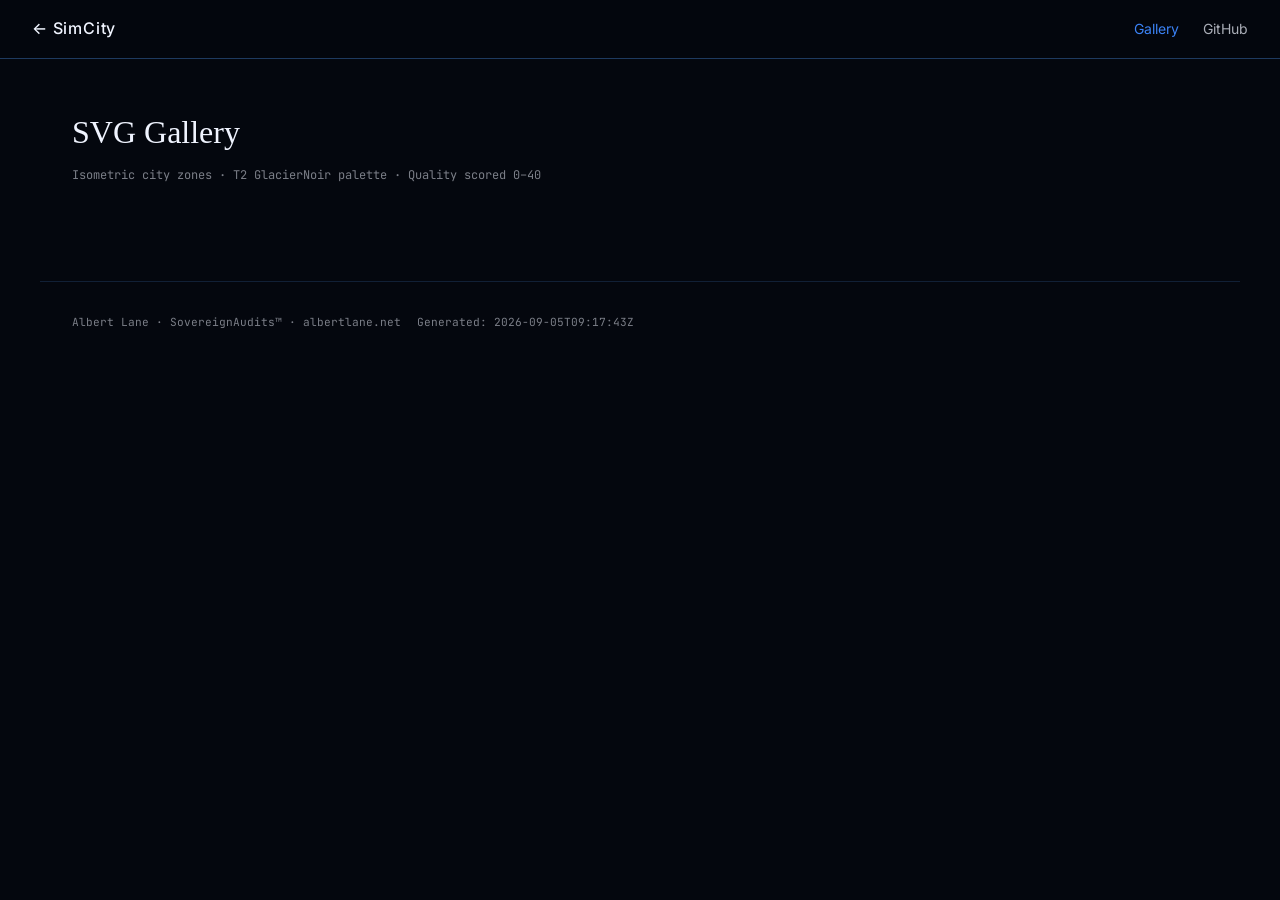
==== site/gallery.html @ 8b423bdb "simcity_extended_pipeline: cycle update Co-authored-by: Claude Sonnet 4.6 <claude@anthropic.com>" ====
<!DOCTYPE html>
<html lang="en">
<head>
  <meta charset="UTF-8">
  <meta name="viewport" content="width=device-width,initial-scale=1">
  <title>SimCity Gallery — Albert Lane Digital Estate</title>
  <link rel="canonical" href="https://albertlane.org/SimCity/gallery.html">
  <link rel="stylesheet" href="styles.css">
  <link href="https://fonts.googleapis.com/css2?family=Inter:wght@300;400;500&family=JetBrains+Mono:wght@400;500&display=swap" rel="stylesheet">
</head>
<body>
  <!-- Authored: Albert Lane | SovereignAudits™ | Rendered: Claude Sonnet 4.6 | 2026-09-05T09:17:43Z -->
  <!-- SEC Whistleblower No. 17684-273-411-436 -->
  <nav class="site-nav">
    <a href="/SimCity" class="nav-brand">← SimCity</a>
    <ul class="nav-links">
      <li><a href="/SimCity/gallery.html" class="active">Gallery</a></li>
      <li><a href="https://github.com/Albert-lane-org/SimCity" rel="noopener">GitHub</a></li>
    </ul>
  </nav>
  <main>
    <h1 class="gallery-heading">SVG Gallery</h1>
    <p class="gallery-meta">Isometric city zones · T2 GlacierNoir palette · Quality scored 0–40</p>
    <div class="gallery-grid">
      
    </div>
  </main>
  <footer class="site-footer">
    <div class="footer-meta">
      <span>Albert Lane · SovereignAudits™ · albertlane.net</span>
      <span>Generated: 2026-09-05T09:17:43Z</span>
    </div>
  </footer>
</body>
</html>
---- site/styles.css ----
:root {
  --bg:     #04070E;
  --blue:   #3B82F6;
  --ice:    #F0F4FF;
  --mid:    #1E3A5F;
  --dark:   #0A1628;
  --line:   #2563EB;
  --amber:  #B8621A;
  --green:  #22C55E;
  --red:    #EF4444;
  --font-sans:  'Inter', system-ui, sans-serif;
  --font-serif: 'Cormorant Garamond', Georgia, serif;
  --font-mono:  'JetBrains Mono', 'Courier New', monospace;
  --radius:  6px;
  --gap:    1.5rem;
  --max-w:  1200px;
}

*, *::before, *::after { box-sizing: border-box; margin: 0; padding: 0; }

html { scroll-behavior: smooth; }

body {
  background: var(--bg);
  color: var(--ice);
  font-family: var(--font-sans);
  font-size: 16px;
  line-height: 1.6;
  -webkit-font-smoothing: antialiased;
}

/* ── Nav ── */
.site-nav {
  display: flex;
  align-items: center;
  justify-content: space-between;
  padding: 1rem 2rem;
  border-bottom: 1px solid var(--mid);
  position: sticky;
  top: 0;
  background: rgba(4,7,14,0.92);
  backdrop-filter: blur(12px);
  z-index: 100;
}
.nav-brand { color: var(--ice); text-decoration: none; font-weight: 500; letter-spacing: .05em; }
.nav-links { list-style: none; display: flex; gap: 1.5rem; }
.nav-links a { color: var(--ice); text-decoration: none; opacity: .7; transition: opacity .2s; font-size: .875rem; }
.nav-links a:hover, .nav-links a.active { opacity: 1; color: var(--blue); }

/* ── Hero ── */
.hero {
  max-width: var(--max-w);
  margin: 0 auto;
  padding: 5rem 2rem 4rem;
  display: grid;
  grid-template-columns: 1fr auto;
  gap: var(--gap);
  align-items: start;
}
.hero-iteration {
  font-family: var(--font-mono);
  font-size: .75rem;
  color: var(--blue);
  letter-spacing: .12em;
  text-transform: uppercase;
  margin-bottom: .75rem;
}
.hero-headline {
  font-family: var(--font-serif);
  font-size: clamp(2rem, 5vw, 3.5rem);
  font-weight: 400;
  line-height: 1.15;
  color: var(--ice);
  margin-bottom: 1rem;
}
.hero-subhead {
  font-size: 1.125rem;
  opacity: .75;
  max-width: 56ch;
  margin-bottom: 1.5rem;
}
.city-signal {
  border-left: 2px solid var(--blue);
  padding-left: 1rem;
  font-family: var(--font-serif);
  font-style: italic;
  color: var(--ice);
  opacity: .85;
  margin-bottom: 2rem;
}
.hero-cta {
  display: inline-block;
  background: var(--blue);
  color: var(--bg);
  padding: .75rem 1.75rem;
  border-radius: var(--radius);
  text-decoration: none;
  font-weight: 500;
  font-size: .9rem;
  transition: background .2s, transform .15s;
}
.hero-cta:hover { background: var(--line); transform: translateY(-1px); }

/* ── Canary reach ── */
.canary-reach {
  display: flex;
  flex-direction: column;
  align-items: flex-end;
  gap: .25rem;
  font-family: var(--font-mono);
  font-size: .75rem;
}
.canary-label { color: var(--amber); letter-spacing: .1em; }
.canary-score { font-size: 1.5rem; font-weight: 500; color: var(--green); }
.canary-domains { opacity: .6; }

/* ── Zones ── */
.zones-section {
  max-width: var(--max-w);
  margin: 0 auto 4rem;
  padding: 0 2rem;
}
.section-heading {
  font-family: var(--font-serif);
  font-size: 1.75rem;
  font-weight: 400;
  color: var(--ice);
  margin-bottom: 2rem;
  padding-bottom: .5rem;
  border-bottom: 1px solid var(--mid);
}
.zone-grid {
  display: grid;
  grid-template-columns: repeat(auto-fill, minmax(280px, 1fr));
  gap: var(--gap);
}
.zone-card {
  background: var(--dark);
  border: 1px solid var(--mid);
  border-radius: var(--radius);
  overflow: hidden;
  transition: border-color .2s, transform .15s;
}
.zone-card:hover { border-color: var(--blue); transform: translateY(-2px); }
.zone-header {
  display: flex;
  align-items: center;
  gap: .75rem;
  padding: 1rem 1.25rem .75rem;
  border-bottom: 1px solid var(--mid);
}
.zone-status-dot {
  width: 8px; height: 8px;
  border-radius: 50%;
  flex-shrink: 0;
}
.zone-name { font-size: 1rem; font-weight: 500; flex: 1; }
.zone-layer { font-family: var(--font-mono); font-size: .7rem; opacity: .5; }
.zone-svg {
  position: relative;
  background: var(--bg);
  padding: .5rem;
}
.zone-svg svg {
  width: 100%;
  height: auto;
  display: block;
}
.quality-badge {
  position: absolute;
  top: .5rem; right: .5rem;
  background: rgba(4,7,14,.85);
  font-family: var(--font-mono);
  font-size: .65rem;
  color: var(--blue);
  padding: .2rem .4rem;
  border-radius: 3px;
}
.zone-meta {
  padding: .75rem 1.25rem 1rem;
  display: flex;
  flex-direction: column;
  gap: .4rem;
}
.zone-phase { font-size: .8rem; opacity: .65; font-family: var(--font-mono); }
.progress-track {
  height: 4px;
  background: var(--mid);
  border-radius: 2px;
  overflow: hidden;
}
.progress-fill {
  height: 100%;
  border-radius: 2px;
  transition: width .4s ease;
}
.progress-label { font-family: var(--font-mono); font-size: .7rem; opacity: .5; align-self: flex-end; }

/* ── Pipeline ── */
.pipeline-section {
  max-width: var(--max-w);
  margin: 0 auto 4rem;
  padding: 0 2rem;
}
.pipeline-diagram {
  display: flex;
  flex-wrap: wrap;
  align-items: center;
  gap: .5rem;
  padding: 1.5rem;
  background: var(--dark);
  border: 1px solid var(--mid);
  border-radius: var(--radius);
}
.pipeline-step {
  display: flex;
  flex-direction: column;
  align-items: center;
  gap: .2rem;
}
.step-label {
  font-size: .8rem;
  font-weight: 500;
  white-space: nowrap;
}
.step-sub {
  font-family: var(--font-mono);
  font-size: .65rem;
  opacity: .55;
  white-space: nowrap;
}
.step-arrow {
  font-family: var(--font-mono);
  color: var(--blue);
  font-size: 1.1rem;
  align-self: center;
}
.loop-arrow { color: var(--amber); }
.pipeline-step--self .step-label { color: var(--amber); }
.pipeline-step--web .step-label { color: var(--green); }

/* ── Invite ── */
.invite-section {
  max-width: var(--max-w);
  margin: 0 auto 4rem;
  padding: 0 2rem;
}
.invite-copy { max-width: 60ch; opacity: .8; margin-bottom: 1.5rem; }
.invite-list {
  list-style: none;
  display: flex;
  flex-direction: column;
  gap: .75rem;
  margin-bottom: 2rem;
}
.invite-list li {
  padding-left: 1.25rem;
  position: relative;
  opacity: .85;
}
.invite-list li::before {
  content: '◈';
  position: absolute;
  left: 0;
  color: var(--blue);
}
.contact-link {
  font-family: var(--font-mono);
  color: var(--blue);
  text-decoration: none;
  font-size: .95rem;
}
.contact-link:hover { text-decoration: underline; }

/* ── Gallery ── */
.gallery-heading {
  font-family: var(--font-serif);
  font-size: 2rem;
  font-weight: 400;
  max-width: var(--max-w);
  margin: 3rem auto 0.5rem;
  padding: 0 2rem;
}
.gallery-meta {
  font-family: var(--font-mono);
  font-size: .75rem;
  opacity: .5;
  max-width: var(--max-w);
  margin: 0 auto 2rem;
  padding: 0 2rem;
}
.gallery-grid {
  max-width: var(--max-w);
  margin: 0 auto 4rem;
  padding: 0 2rem;
  display: grid;
  grid-template-columns: repeat(auto-fill, minmax(240px, 1fr));
  gap: var(--gap);
}
.gallery-card {
  background: var(--dark);
  border: 1px solid var(--mid);
  border-radius: var(--radius);
  overflow: hidden;
}
.gallery-svg { background: var(--bg); padding: .5rem; }
.gallery-svg svg { width: 100%; height: auto; display: block; }
.gallery-caption {
  display: flex;
  flex-wrap: wrap;
  gap: .4rem;
  padding: .75rem 1rem;
  font-family: var(--font-mono);
  font-size: .7rem;
  border-top: 1px solid var(--mid);
}
.gallery-zone { flex: 1; font-weight: 500; }
.gallery-iter { opacity: .5; }
.gallery-quality { font-weight: 500; }
.gallery-ts { width: 100%; opacity: .4; }

/* ── Footer ── */
.site-footer {
  border-top: 1px solid var(--mid);
  padding: 2rem;
  font-family: var(--font-mono);
  font-size: .7rem;
  opacity: .5;
  max-width: var(--max-w);
  margin: 0 auto;
}
.footer-meta {
  display: flex;
  flex-wrap: wrap;
  gap: 1rem;
  margin-bottom: .5rem;
}
.footer-copy a { color: var(--blue); text-decoration: none; }

/* ── Responsive ── */
@media (max-width: 768px) {
  .hero {
    grid-template-columns: 1fr;
    padding: 3rem 1.25rem 2.5rem;
  }
  .canary-reach { align-items: flex-start; }
  .pipeline-diagram { flex-direction: column; align-items: flex-start; }
  .zone-grid { grid-template-columns: 1fr; }
}
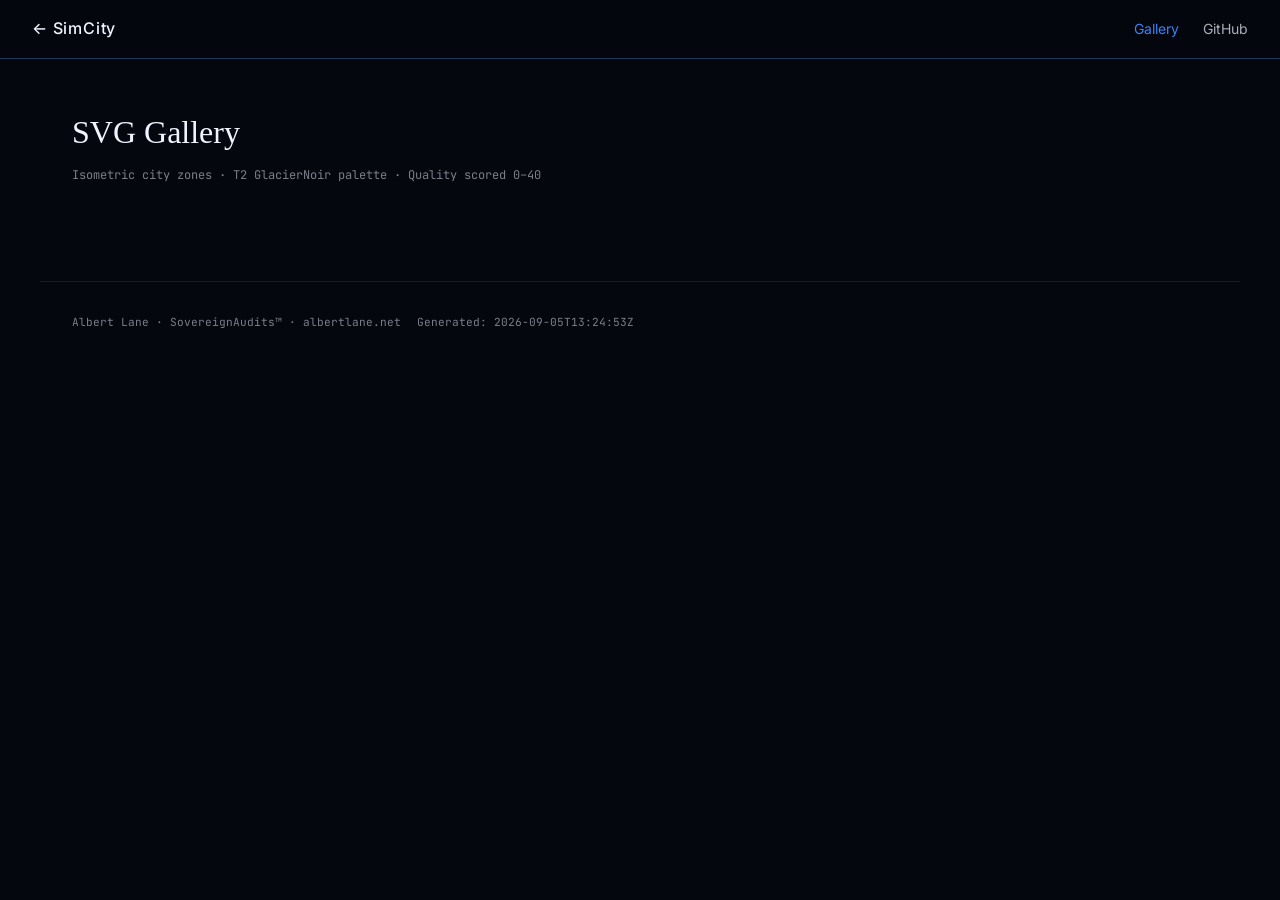
==== commit 5334023d: "simcity_extended_pipeline: cycle update Co-authored-by: Claude Sonnet 4.6 <claude@anthropic.com>" ====
--- a/site/gallery.html
+++ b/site/gallery.html
@@ -9,7 +9,7 @@
   <link href="https://fonts.googleapis.com/css2?family=Inter:wght@300;400;500&family=JetBrains+Mono:wght@400;500&display=swap" rel="stylesheet">
 </head>
 <body>
-  <!-- Authored: Albert Lane | SovereignAudits™ | Rendered: Claude Sonnet 4.6 | 2026-09-05T09:17:43Z -->
+  <!-- Authored: Albert Lane | SovereignAudits™ | Rendered: Claude Sonnet 4.6 | 2026-09-05T13:24:53Z -->
   <!-- SEC Whistleblower No. 17684-273-411-436 -->
   <nav class="site-nav">
     <a href="/SimCity" class="nav-brand">← SimCity</a>
@@ -28,7 +28,7 @@
   <footer class="site-footer">
     <div class="footer-meta">
       <span>Albert Lane · SovereignAudits™ · albertlane.net</span>
-      <span>Generated: 2026-09-05T09:17:43Z</span>
+      <span>Generated: 2026-09-05T13:24:53Z</span>
     </div>
   </footer>
 </body>
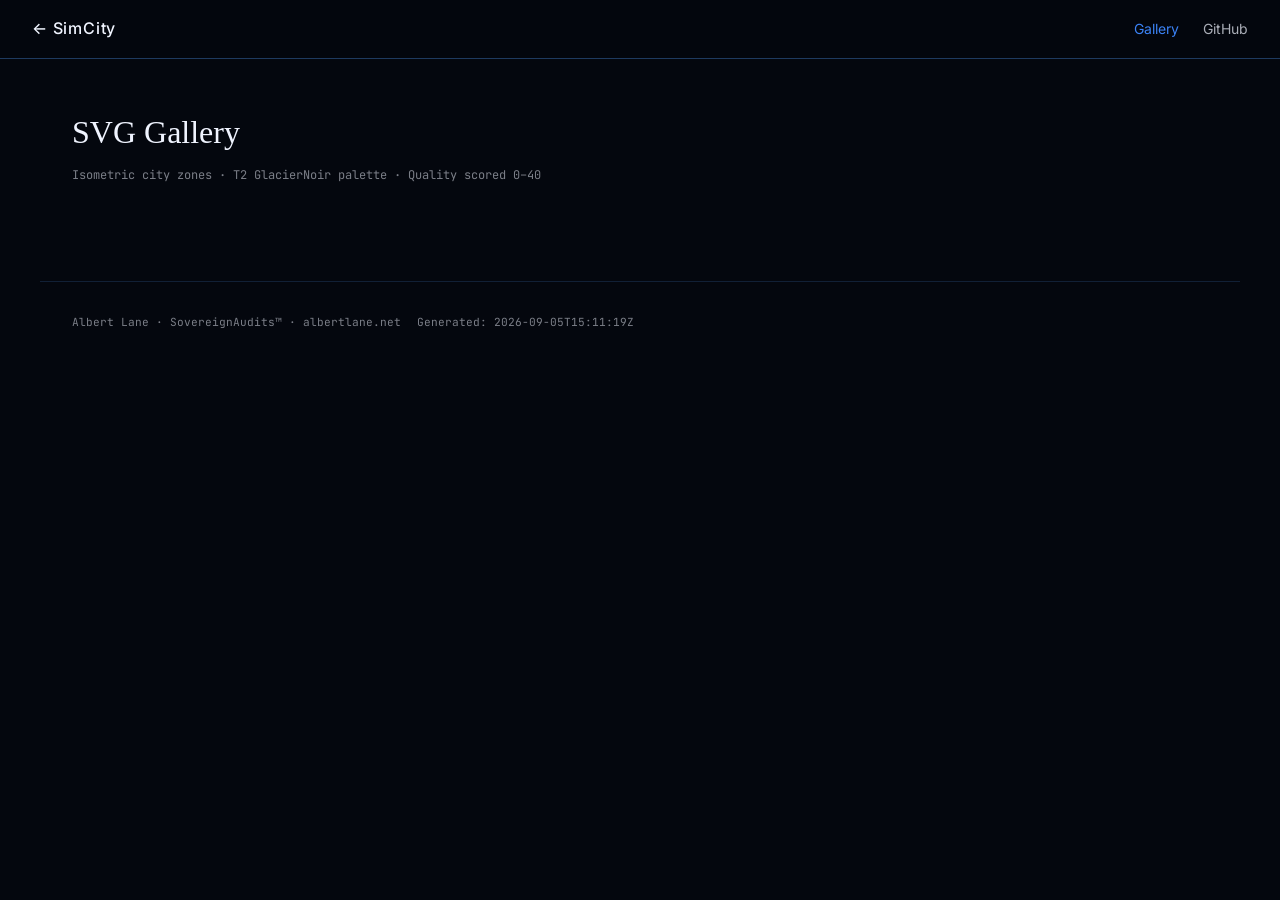
==== commit 5b8b642d: "simcity_extended_pipeline: cycle update Co-authored-by: Claude Sonnet 4.6 <claude@anthropic.com>" ====
--- a/site/gallery.html
+++ b/site/gallery.html
@@ -9,7 +9,7 @@
   <link href="https://fonts.googleapis.com/css2?family=Inter:wght@300;400;500&family=JetBrains+Mono:wght@400;500&display=swap" rel="stylesheet">
 </head>
 <body>
-  <!-- Authored: Albert Lane | SovereignAudits™ | Rendered: Claude Sonnet 4.6 | 2026-09-05T13:24:53Z -->
+  <!-- Authored: Albert Lane | SovereignAudits™ | Rendered: Claude Sonnet 4.6 | 2026-09-05T15:11:19Z -->
   <!-- SEC Whistleblower No. 17684-273-411-436 -->
   <nav class="site-nav">
     <a href="/SimCity" class="nav-brand">← SimCity</a>
@@ -28,7 +28,7 @@
   <footer class="site-footer">
     <div class="footer-meta">
       <span>Albert Lane · SovereignAudits™ · albertlane.net</span>
-      <span>Generated: 2026-09-05T13:24:53Z</span>
+      <span>Generated: 2026-09-05T15:11:19Z</span>
     </div>
   </footer>
 </body>
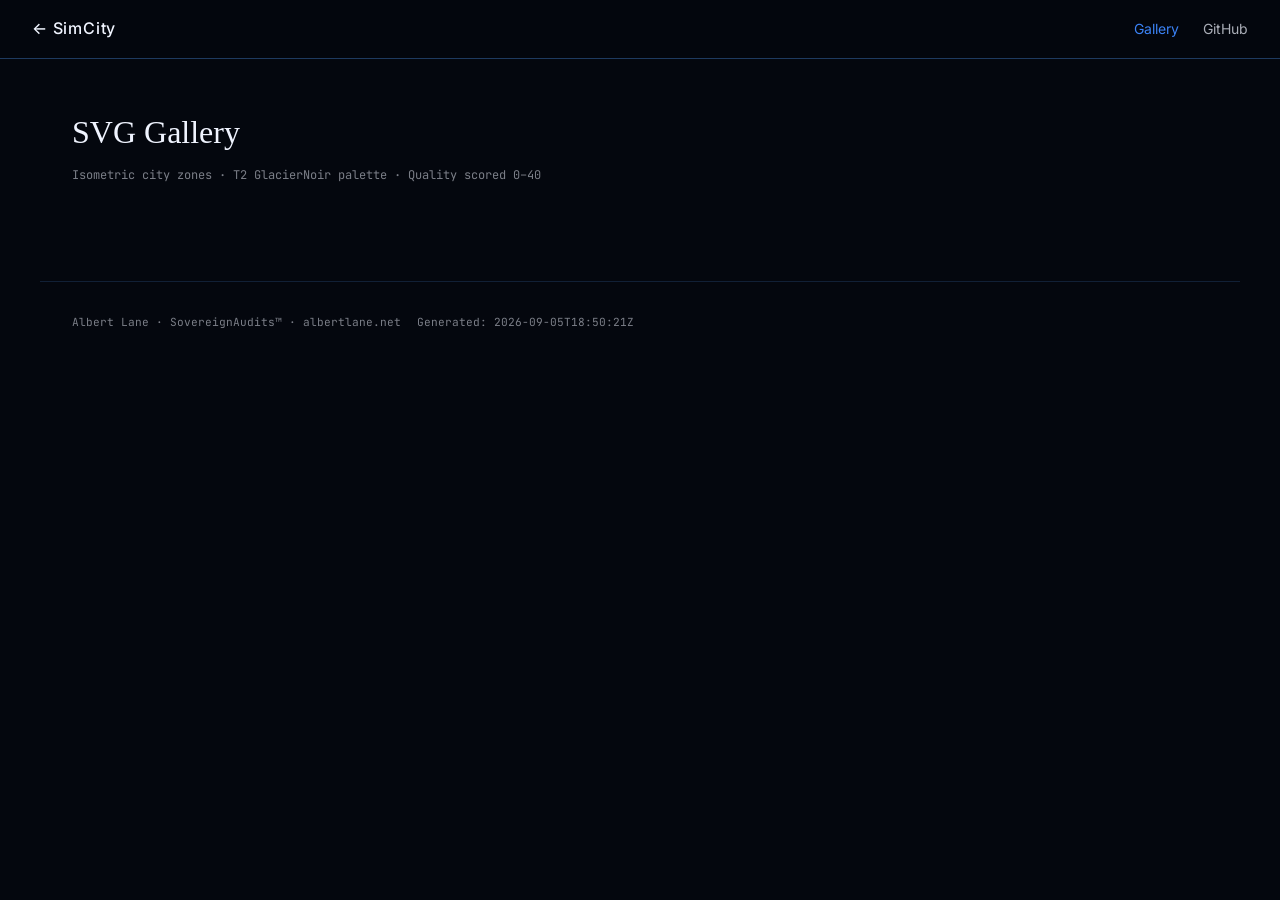
==== commit e052188a: "simcity_extended_pipeline: cycle update Co-authored-by: Claude Sonnet 4.6 <claude@anthropic.com>" ====
--- a/site/gallery.html
+++ b/site/gallery.html
@@ -9,7 +9,7 @@
   <link href="https://fonts.googleapis.com/css2?family=Inter:wght@300;400;500&family=JetBrains+Mono:wght@400;500&display=swap" rel="stylesheet">
 </head>
 <body>
-  <!-- Authored: Albert Lane | SovereignAudits™ | Rendered: Claude Sonnet 4.6 | 2026-09-05T15:11:19Z -->
+  <!-- Authored: Albert Lane | SovereignAudits™ | Rendered: Claude Sonnet 4.6 | 2026-09-05T18:50:21Z -->
   <!-- SEC Whistleblower No. 17684-273-411-436 -->
   <nav class="site-nav">
     <a href="/SimCity" class="nav-brand">← SimCity</a>
@@ -28,7 +28,7 @@
   <footer class="site-footer">
     <div class="footer-meta">
       <span>Albert Lane · SovereignAudits™ · albertlane.net</span>
-      <span>Generated: 2026-09-05T15:11:19Z</span>
+      <span>Generated: 2026-09-05T18:50:21Z</span>
     </div>
   </footer>
 </body>
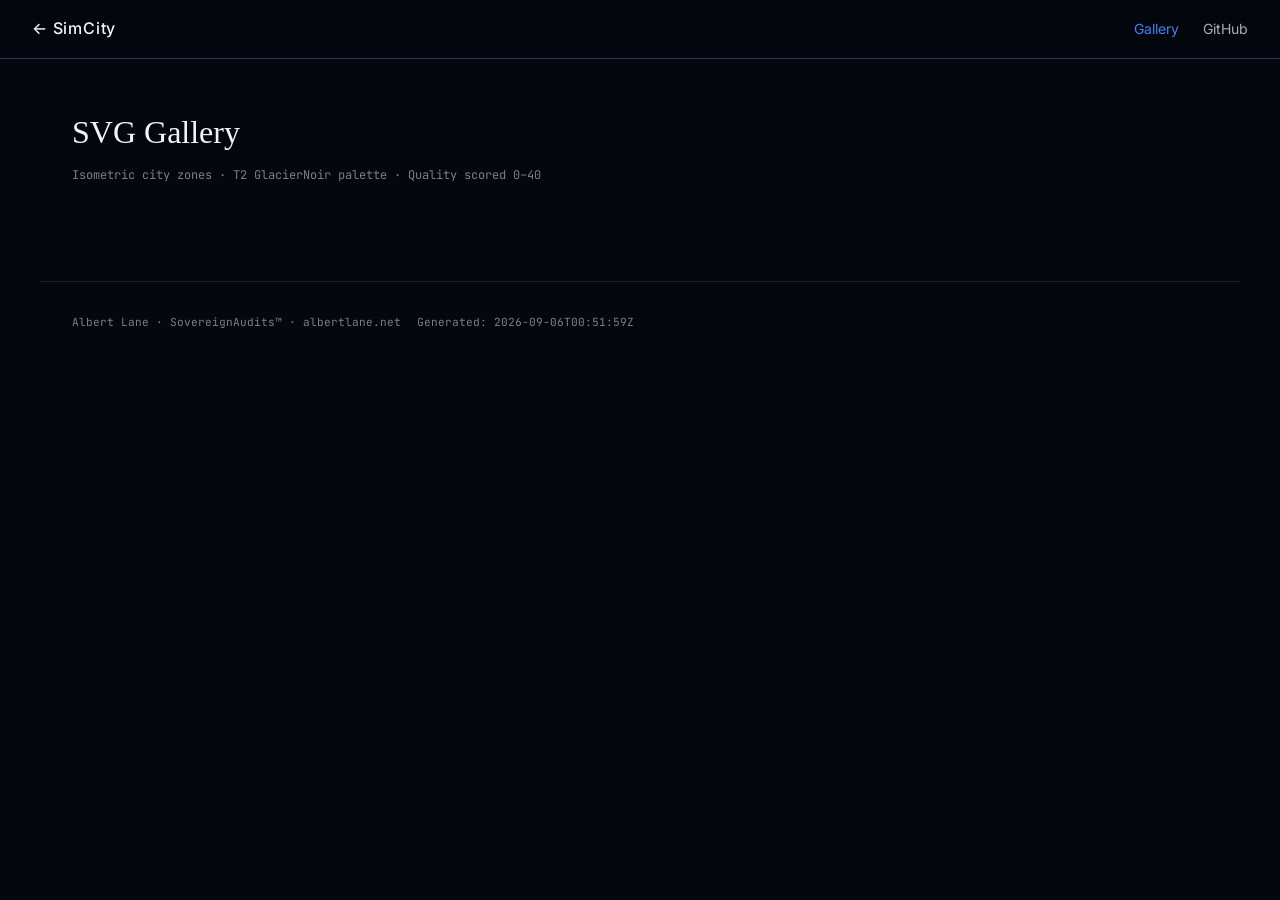
==== commit ee64b03a: "simcity_extended_pipeline: cycle update Co-authored-by: Claude Sonnet 4.6 <claude@anthropic.com>" ====
--- a/site/gallery.html
+++ b/site/gallery.html
@@ -9,7 +9,7 @@
   <link href="https://fonts.googleapis.com/css2?family=Inter:wght@300;400;500&family=JetBrains+Mono:wght@400;500&display=swap" rel="stylesheet">
 </head>
 <body>
-  <!-- Authored: Albert Lane | SovereignAudits™ | Rendered: Claude Sonnet 4.6 | 2026-09-05T18:50:21Z -->
+  <!-- Authored: Albert Lane | SovereignAudits™ | Rendered: Claude Sonnet 4.6 | 2026-09-06T00:51:59Z -->
   <!-- SEC Whistleblower No. 17684-273-411-436 -->
   <nav class="site-nav">
     <a href="/SimCity" class="nav-brand">← SimCity</a>
@@ -28,7 +28,7 @@
   <footer class="site-footer">
     <div class="footer-meta">
       <span>Albert Lane · SovereignAudits™ · albertlane.net</span>
-      <span>Generated: 2026-09-05T18:50:21Z</span>
+      <span>Generated: 2026-09-06T00:51:59Z</span>
     </div>
   </footer>
 </body>
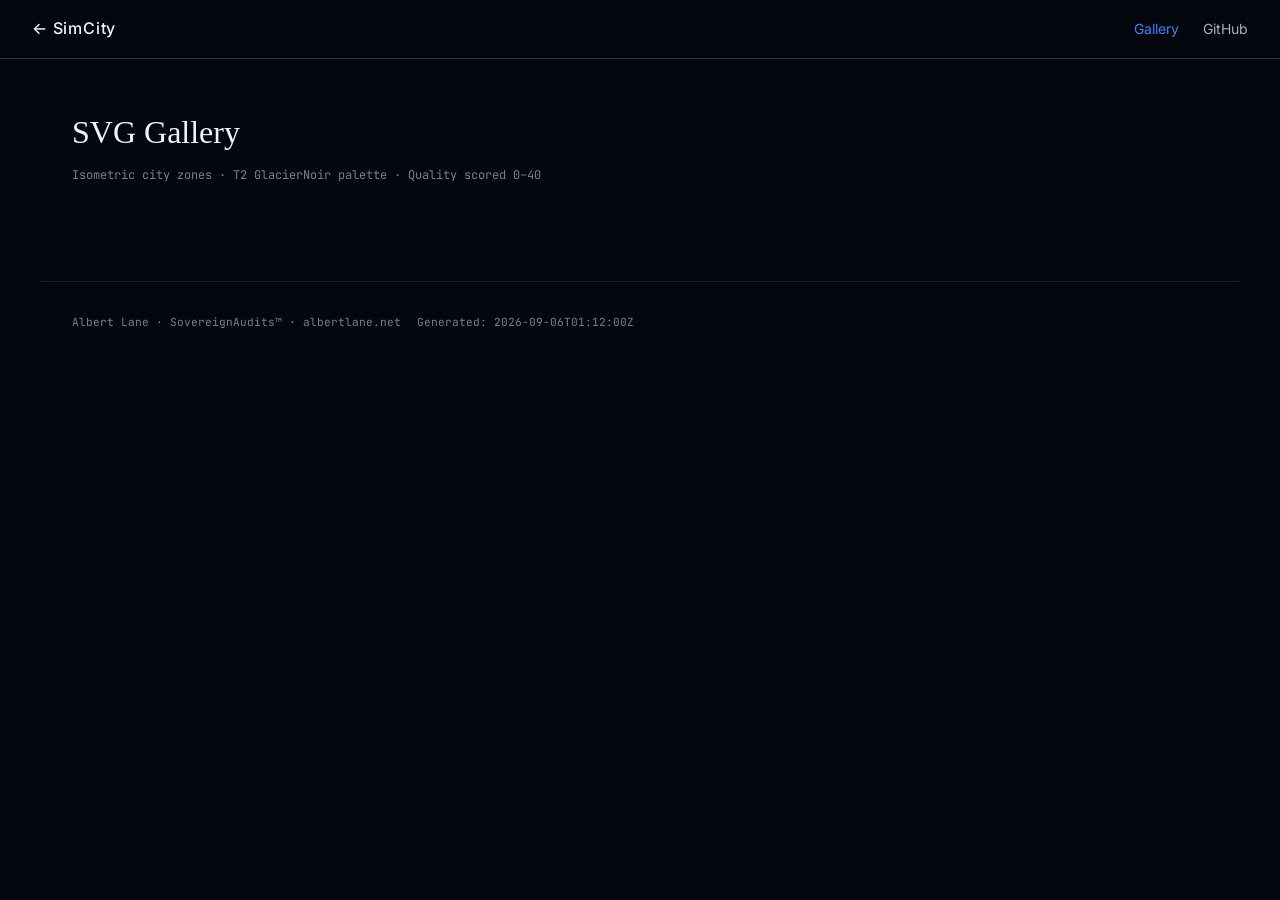
==== commit d5bda930: "simcity_extended_pipeline: cycle update Co-authored-by: Claude Sonnet 4.6 <claude@anthropic.com>" ====
--- a/site/gallery.html
+++ b/site/gallery.html
@@ -9,7 +9,7 @@
   <link href="https://fonts.googleapis.com/css2?family=Inter:wght@300;400;500&family=JetBrains+Mono:wght@400;500&display=swap" rel="stylesheet">
 </head>
 <body>
-  <!-- Authored: Albert Lane | SovereignAudits™ | Rendered: Claude Sonnet 4.6 | 2026-09-06T00:51:59Z -->
+  <!-- Authored: Albert Lane | SovereignAudits™ | Rendered: Claude Sonnet 4.6 | 2026-09-06T01:12:00Z -->
   <!-- SEC Whistleblower No. 17684-273-411-436 -->
   <nav class="site-nav">
     <a href="/SimCity" class="nav-brand">← SimCity</a>
@@ -28,7 +28,7 @@
   <footer class="site-footer">
     <div class="footer-meta">
       <span>Albert Lane · SovereignAudits™ · albertlane.net</span>
-      <span>Generated: 2026-09-06T00:51:59Z</span>
+      <span>Generated: 2026-09-06T01:12:00Z</span>
     </div>
   </footer>
 </body>
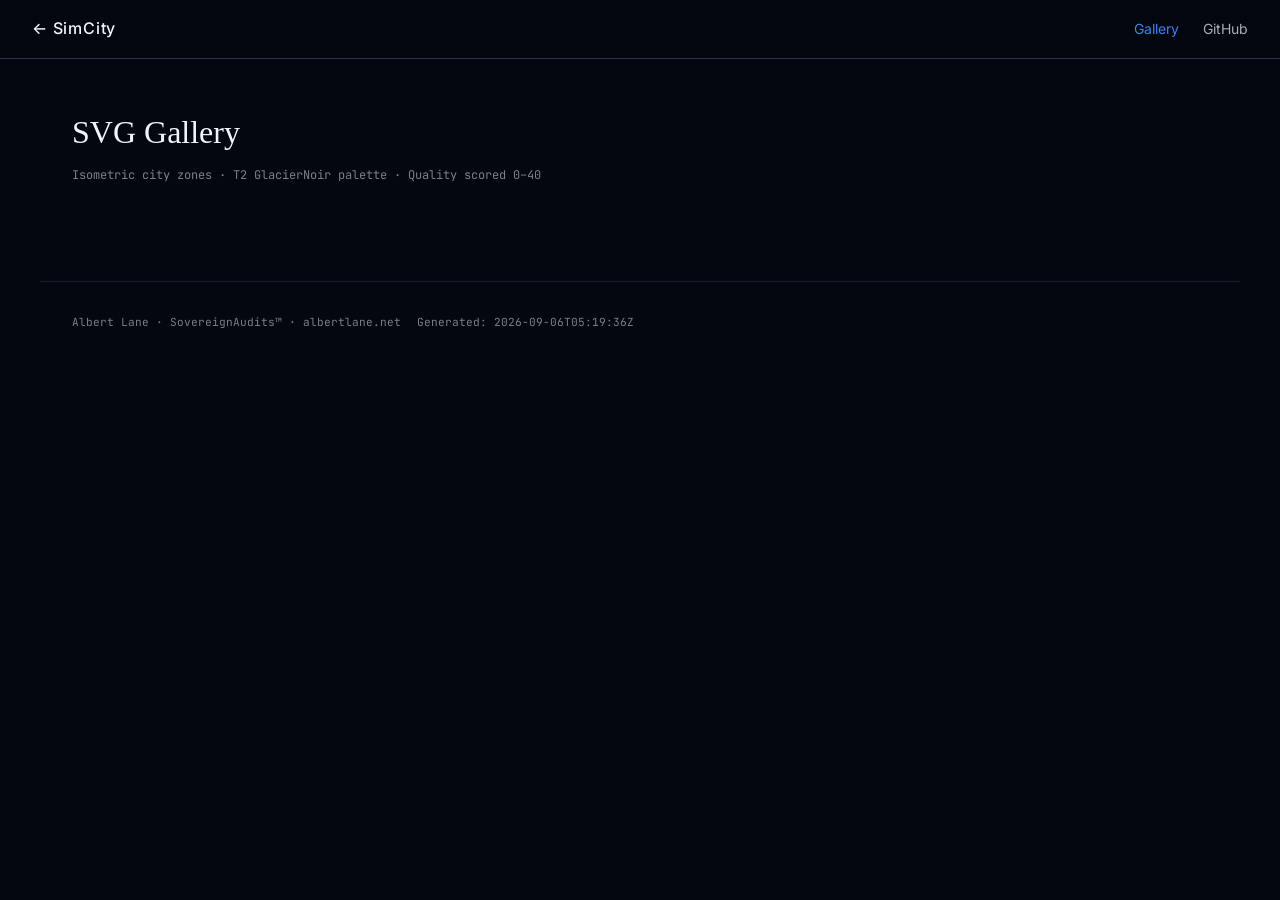
==== commit 12d703b4: "simcity_extended_pipeline: cycle update Co-authored-by: Claude Sonnet 4.6 <claude@anthropic.com>" ====
--- a/site/gallery.html
+++ b/site/gallery.html
@@ -9,7 +9,7 @@
   <link href="https://fonts.googleapis.com/css2?family=Inter:wght@300;400;500&family=JetBrains+Mono:wght@400;500&display=swap" rel="stylesheet">
 </head>
 <body>
-  <!-- Authored: Albert Lane | SovereignAudits™ | Rendered: Claude Sonnet 4.6 | 2026-09-06T01:12:00Z -->
+  <!-- Authored: Albert Lane | SovereignAudits™ | Rendered: Claude Sonnet 4.6 | 2026-09-06T05:19:36Z -->
   <!-- SEC Whistleblower No. 17684-273-411-436 -->
   <nav class="site-nav">
     <a href="/SimCity" class="nav-brand">← SimCity</a>
@@ -28,7 +28,7 @@
   <footer class="site-footer">
     <div class="footer-meta">
       <span>Albert Lane · SovereignAudits™ · albertlane.net</span>
-      <span>Generated: 2026-09-06T01:12:00Z</span>
+      <span>Generated: 2026-09-06T05:19:36Z</span>
     </div>
   </footer>
 </body>
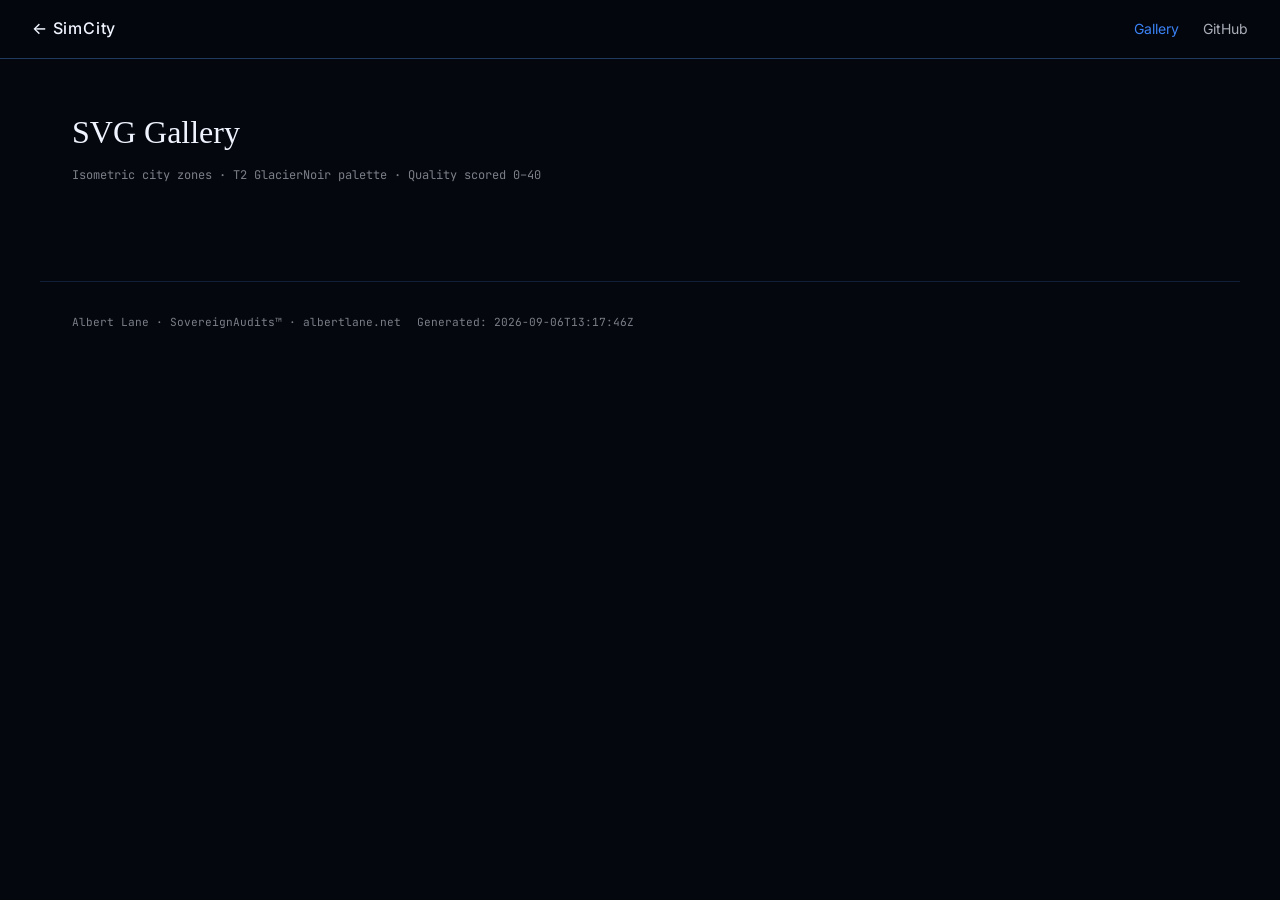
==== commit 5bce6b08: "simcity_extended_pipeline: cycle update Co-authored-by: Claude Sonnet 4.6 <claude@anthropic.com>" ====
--- a/site/gallery.html
+++ b/site/gallery.html
@@ -9,7 +9,7 @@
   <link href="https://fonts.googleapis.com/css2?family=Inter:wght@300;400;500&family=JetBrains+Mono:wght@400;500&display=swap" rel="stylesheet">
 </head>
 <body>
-  <!-- Authored: Albert Lane | SovereignAudits™ | Rendered: Claude Sonnet 4.6 | 2026-09-06T05:19:36Z -->
+  <!-- Authored: Albert Lane | SovereignAudits™ | Rendered: Claude Sonnet 4.6 | 2026-09-06T13:17:46Z -->
   <!-- SEC Whistleblower No. 17684-273-411-436 -->
   <nav class="site-nav">
     <a href="/SimCity" class="nav-brand">← SimCity</a>
@@ -28,7 +28,7 @@
   <footer class="site-footer">
     <div class="footer-meta">
       <span>Albert Lane · SovereignAudits™ · albertlane.net</span>
-      <span>Generated: 2026-09-06T05:19:36Z</span>
+      <span>Generated: 2026-09-06T13:17:46Z</span>
     </div>
   </footer>
 </body>
